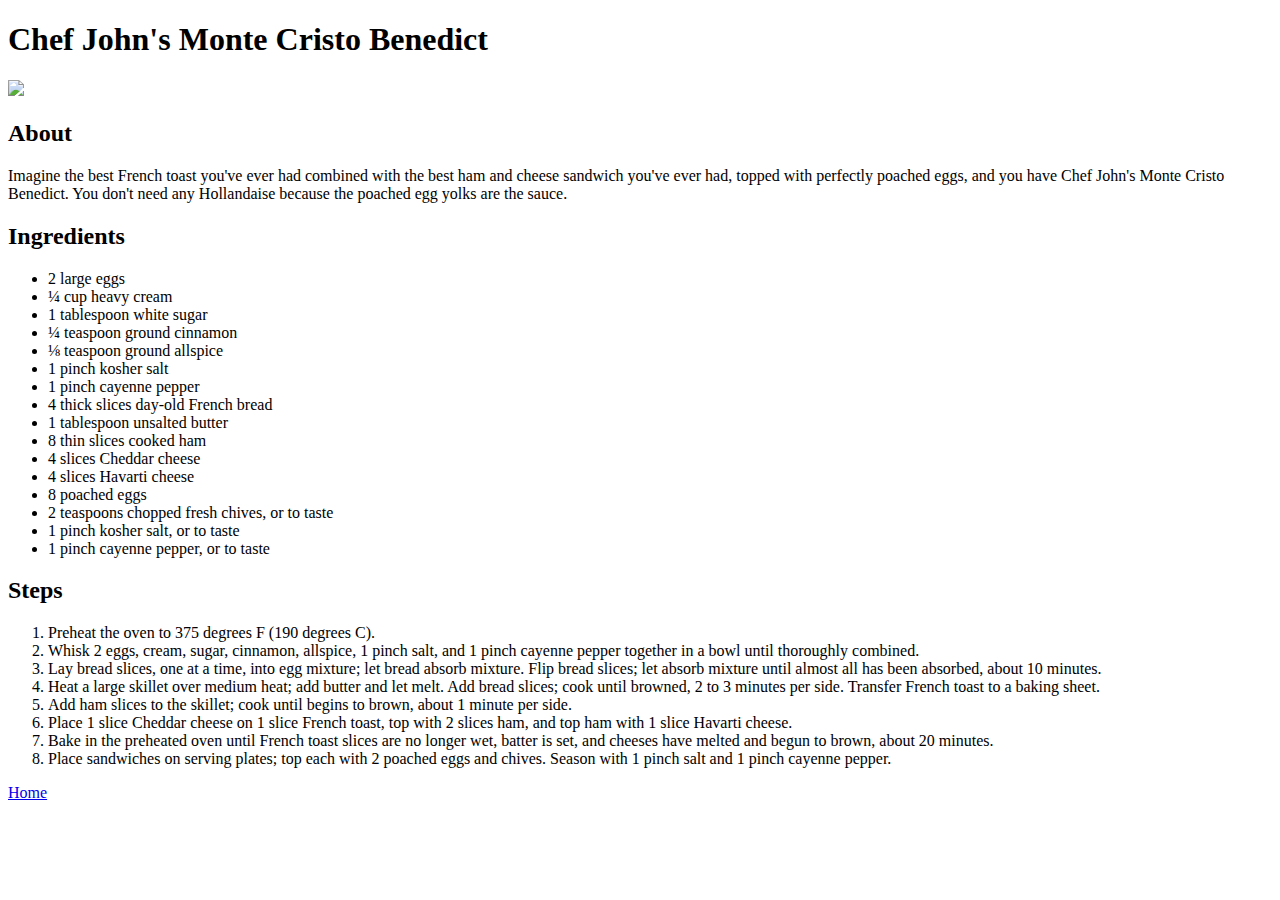
==== recipes/cristo.html @ 7fc18ce7 "Created a home page with links to three different recipe pages." ====
<!DOCTYPE html>
<html>
    <head>
        <meta charset="UTF-8">
        <title>Chef John's Monte Cristo Benedict</title>

    </head>
    <body>
        <h1>Chef John's Monte Cristo Benedict</h1>
        <img src="https://imagesvc.meredithcorp.io/v3/mm/image?url=https%3A%2F%2Fimages.media-allrecipes.com%2Fuserphotos%2F1013227.jpg&q=60&c=sc&poi=auto&orient=true&h=512">
        <h2>About</h2>
        <p>Imagine the best French toast you've ever had combined with the best ham and cheese sandwich you've ever had, topped with perfectly poached eggs, and you have Chef John's Monte Cristo Benedict. You don't need any Hollandaise because the poached egg yolks are the sauce.</p>
        <h2>Ingredients</h2>
        <ul>
            <li>2 large eggs</li>
            <li>¼ cup heavy cream</li>
            <li>1 tablespoon white sugar</li>
            <li>¼ teaspoon ground cinnamon</li>
            <li>⅛ teaspoon ground allspice</li>
            <li>1 pinch kosher salt</li>
            <li>1 pinch cayenne pepper</li>
            <li>4 thick slices day-old French bread</li>
            <li>1 tablespoon unsalted butter</li>
            <li>8 thin slices cooked ham</li>
            <li>4 slices Cheddar cheese</li>
            <li>4 slices Havarti cheese</li>
            <li>8 poached eggs</li>
            <li>2 teaspoons chopped fresh chives, or to taste</li>
            <li>1 pinch kosher salt, or to taste</li>
            <li>1 pinch cayenne pepper, or to taste</li>
        </ul>

        <h2>Steps</h2>
        <ol>
            <li>Preheat the oven to 375 degrees F (190 degrees C).</li>
            <li>Whisk 2 eggs, cream, sugar, cinnamon, allspice, 1 pinch salt, and 1 pinch cayenne pepper together in a bowl until thoroughly combined.</li>
            <li>Lay bread slices, one at a time, into egg mixture; let bread absorb mixture. Flip bread slices; let absorb mixture until almost all has been absorbed, about 10 minutes.</li>
            <li>Heat a large skillet over medium heat; add butter and let melt. Add bread slices; cook until browned, 2 to 3 minutes per side. Transfer French toast to a baking sheet.</li>
            <li>Add ham slices to the skillet; cook until begins to brown, about 1 minute per side.</li>
            <li>Place 1 slice Cheddar cheese on 1 slice French toast, top with 2 slices ham, and top ham with 1 slice Havarti cheese.</li>
            <li>Bake in the preheated oven until French toast slices are no longer wet, batter is set, and cheeses have melted and begun to brown, about 20 minutes.</li>
            <li>Place sandwiches on serving plates; top each with 2 poached eggs and chives. Season with 1 pinch salt and 1 pinch cayenne pepper.</li>
        </ol>


        <a href="../index.html">Home</a>
    </body>
</html>
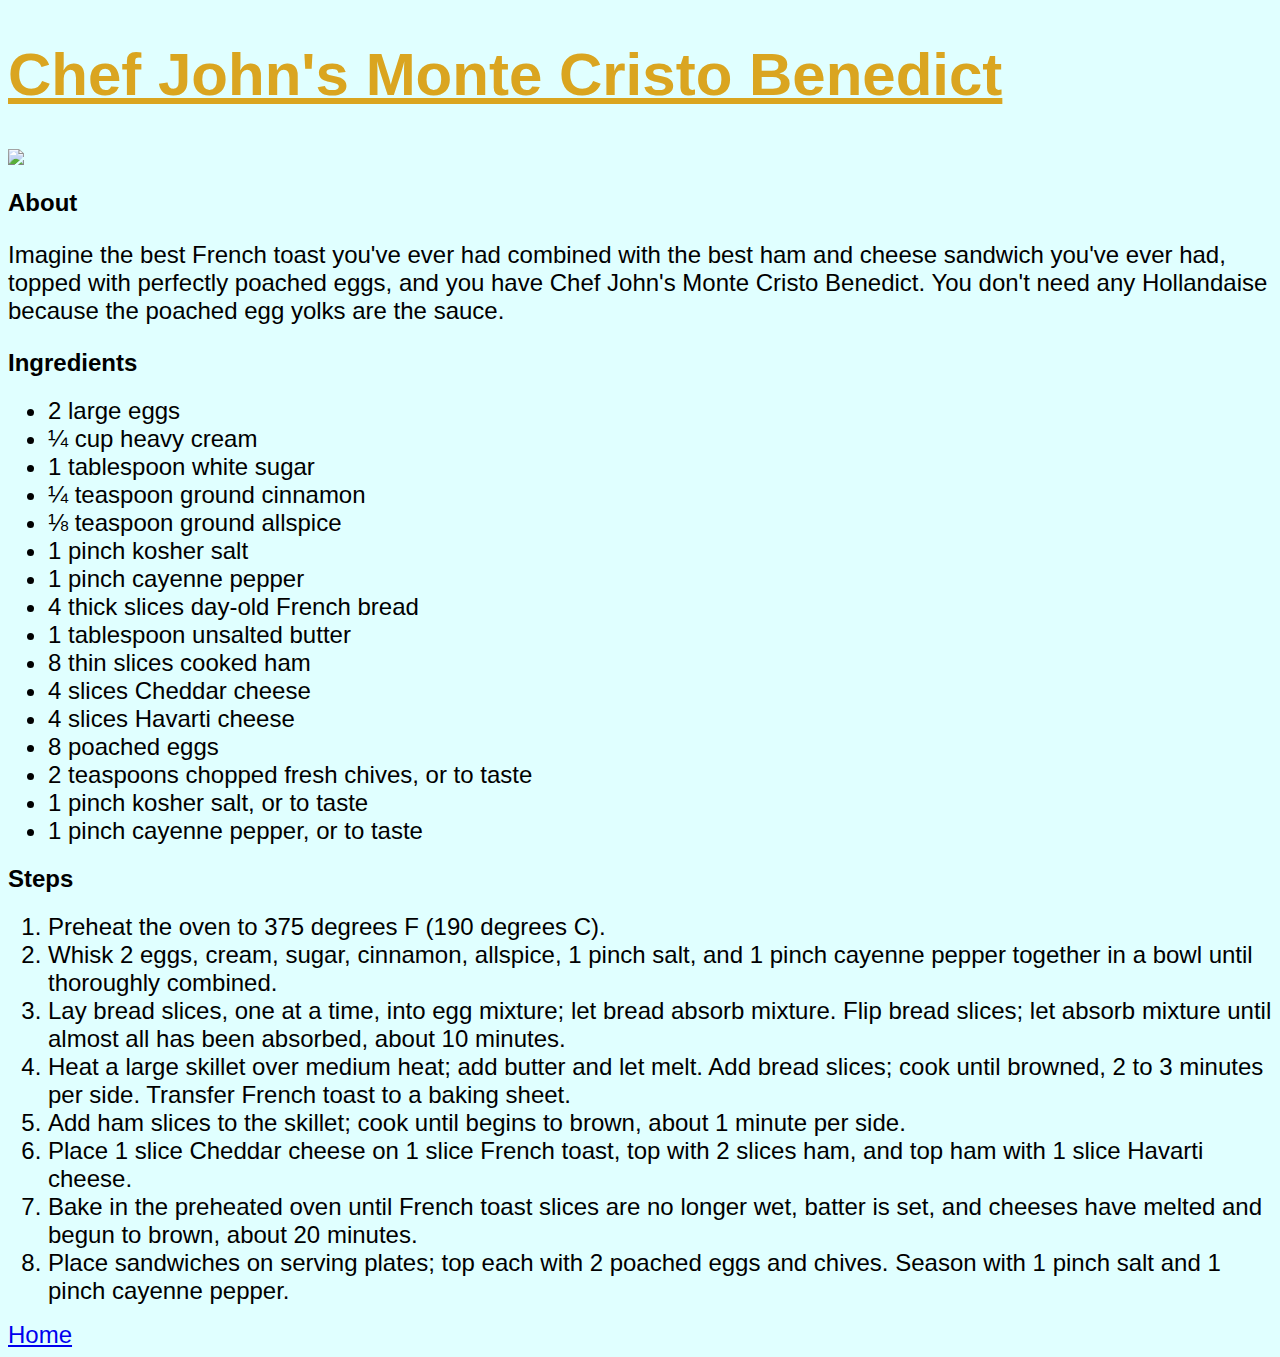
==== commit 78eedaad: "Added a style sheet & updated all pages." ====
--- a/recipes/cristo.html
+++ b/recipes/cristo.html
@@ -3,7 +3,7 @@
     <head>
         <meta charset="UTF-8">
         <title>Chef John's Monte Cristo Benedict</title>
-
+        <link rel="stylesheet" href="../style.css">
     </head>
     <body>
         <h1>Chef John's Monte Cristo Benedict</h1>
--- a/style.css
+++ b/style.css
@@ -0,0 +1,15 @@
+body {
+    font-family: Roboto, sans-serif;
+    background-color: lightcyan;
+}
+
+h1 {
+    font-size: 60px;
+    text-decoration: underline;
+    color: goldenrod;
+}
+
+li, p, a {
+    font-size: 24px;
+}
+
